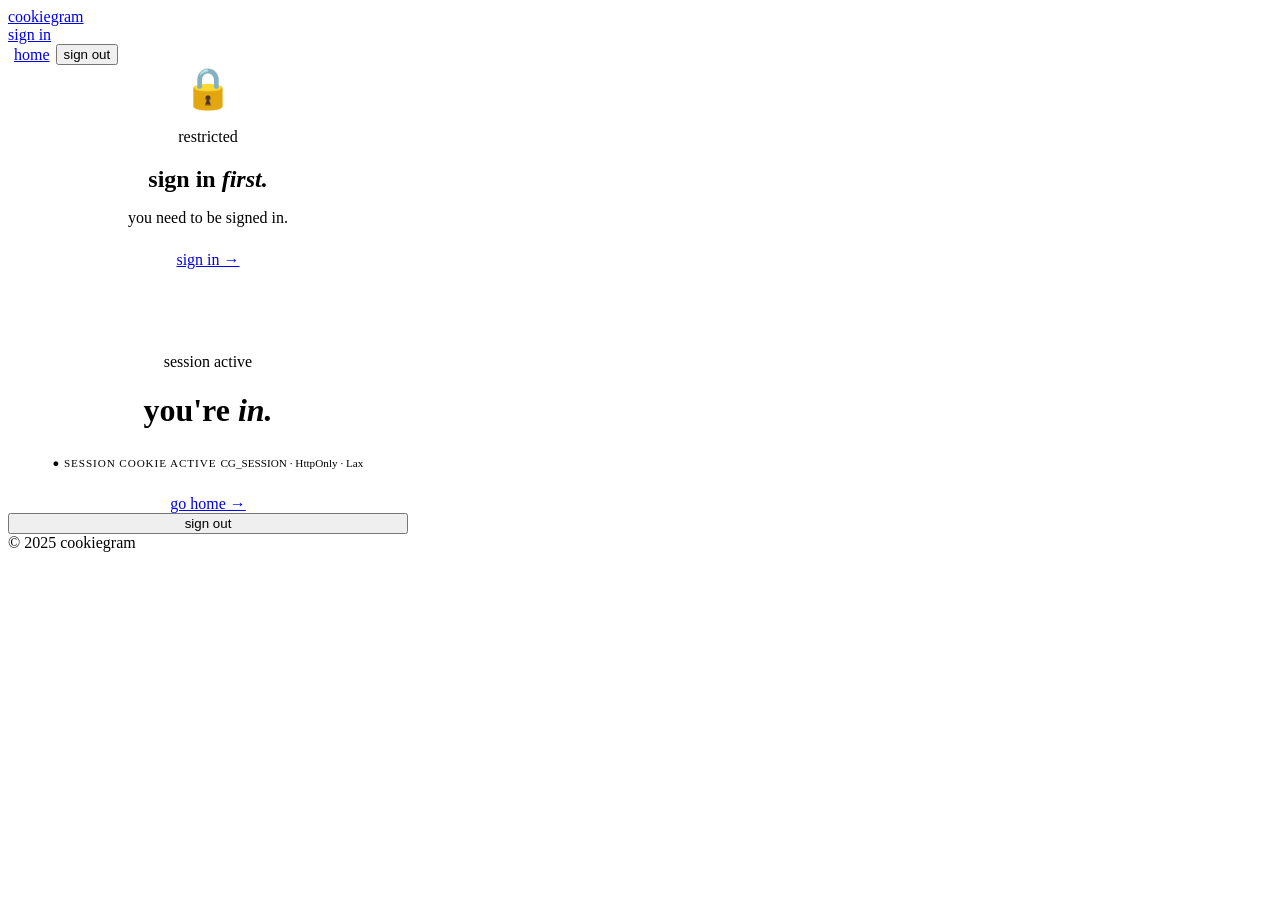
==== src/main/resources/static/account.html @ 1a799ba1 "Added the UI Pages and routing" ====
<!doctype html>
<html lang="en">
<head>
    <meta charset="UTF-8"/>
    <meta name="viewport" content="width=device-width, initial-scale=1.0"/>
    <title>Account – Cookiegram</title>
    <link rel="preconnect" href="https://fonts.googleapis.com"/>
    <link rel="preconnect" href="https://fonts.gstatic.com" crossorigin/>
    <link rel="stylesheet" href="/styles.css"/>
</head>
<body>
<div class="page-wrapper">
    <nav class="nav">
        <a href="/" class="nav-brand"><span class="cookie-dot"></span>cookiegram</a>
        <div class="nav-links">
            <span id="nav-auth"><a href="/login.html" class="nav-pill">sign in</a></span>
            <span id="nav-user" class="hidden" style="display:flex;gap:6px;align-items:center;">
        <span id="nav-username" style="font-family:var(--font-mono);font-size:.8rem;color:var(--text-soft);"></span>
        <a href="/">home</a>
        <button id="nav-logout">sign out</button>
      </span>
        </div>
    </nav>

    <main class="account-outer">

        <!-- not logged in -->
        <div id="state-unauth" class="hidden auth-card" style="text-align:center;max-width:400px;">
            <div style="font-size:2.5rem;margin-bottom:16px;">🔒</div>
            <div class="form-eyebrow" style="display:flex;justify-content:center;">restricted</div>
            <h2 class="form-title" style="text-align:center;margin-bottom:10px;">sign in <em>first.</em></h2>
            <p class="form-subtitle" style="text-align:center;margin-bottom:24px;">you need to be signed in.</p>
            <a href="/login.html" class="btn btn-primary" style="justify-content:center;">sign in →</a>
        </div>

        <!-- logged in -->
        <div id="state-ok" class="hidden auth-card" style="text-align:center;max-width:400px;">

            <div style="width:64px;height:64px;border-radius:50%;background:linear-gradient(135deg,var(--neon),var(--neon-dim));color:var(--ink);font-family:var(--font-display);font-size:1.6rem;font-weight:900;display:flex;align-items:center;justify-content:center;margin:0 auto 20px;box-shadow:0 0 24px var(--neon-glow);animation:popIn .4s cubic-bezier(.16,1,.3,1) both;"
                 id="acc-avatar"></div>

            <div class="form-eyebrow" style="display:flex;justify-content:center;">session active</div>
            <h1 class="form-title fade-up" style="text-align:center;margin-bottom:8px;">
                you're <em>in.</em>
            </h1>

            <p style="font-family:var(--font-mono);font-size:.8rem;color:var(--text-muted);margin-bottom:24px;" id="acc-email"></p>

            <!-- session info box -->
            <div class="info-box" style="justify-content:center;margin-bottom:24px;flex-direction:column;gap:4px;text-align:center;">
                <span style="color:var(--success);font-size:.7rem;letter-spacing:.08em;text-transform:uppercase;">● session cookie active</span>
                <span style="font-size:.7rem;">CG_SESSION · HttpOnly · Lax</span>
            </div>

            <a href="/" class="btn btn-primary" style="margin-bottom:10px;justify-content:center;">go home →</a>
            <button id="logout-btn" class="btn btn-ghost" style="width:100%;justify-content:center;">
                <span class="btn-spinner"></span>
                <span class="btn-label">sign out</span>
            </button>
        </div>

    </main>

    <footer class="footer">© 2025 cookiegram</footer>
</div>

<style>
    @keyframes popIn { from{opacity:0;transform:scale(.5)} to{opacity:1;transform:scale(1)} }
</style>

<script src="/app.js"></script>
<script>
    (async () => {
      const user = await hydrateNav();
      if (!user) {
        document.getElementById('state-unauth').classList.remove('hidden');
        return;
      }
      document.getElementById('acc-avatar').textContent = user.username.charAt(0).toUpperCase();
      document.getElementById('acc-email').textContent  = user.email;
      document.getElementById('state-ok').classList.remove('hidden');

      document.getElementById('logout-btn').addEventListener('click', async function() {
        setLoading(this, true);
        await doLogout();
      });
    })();
</script>
</body>
</html>
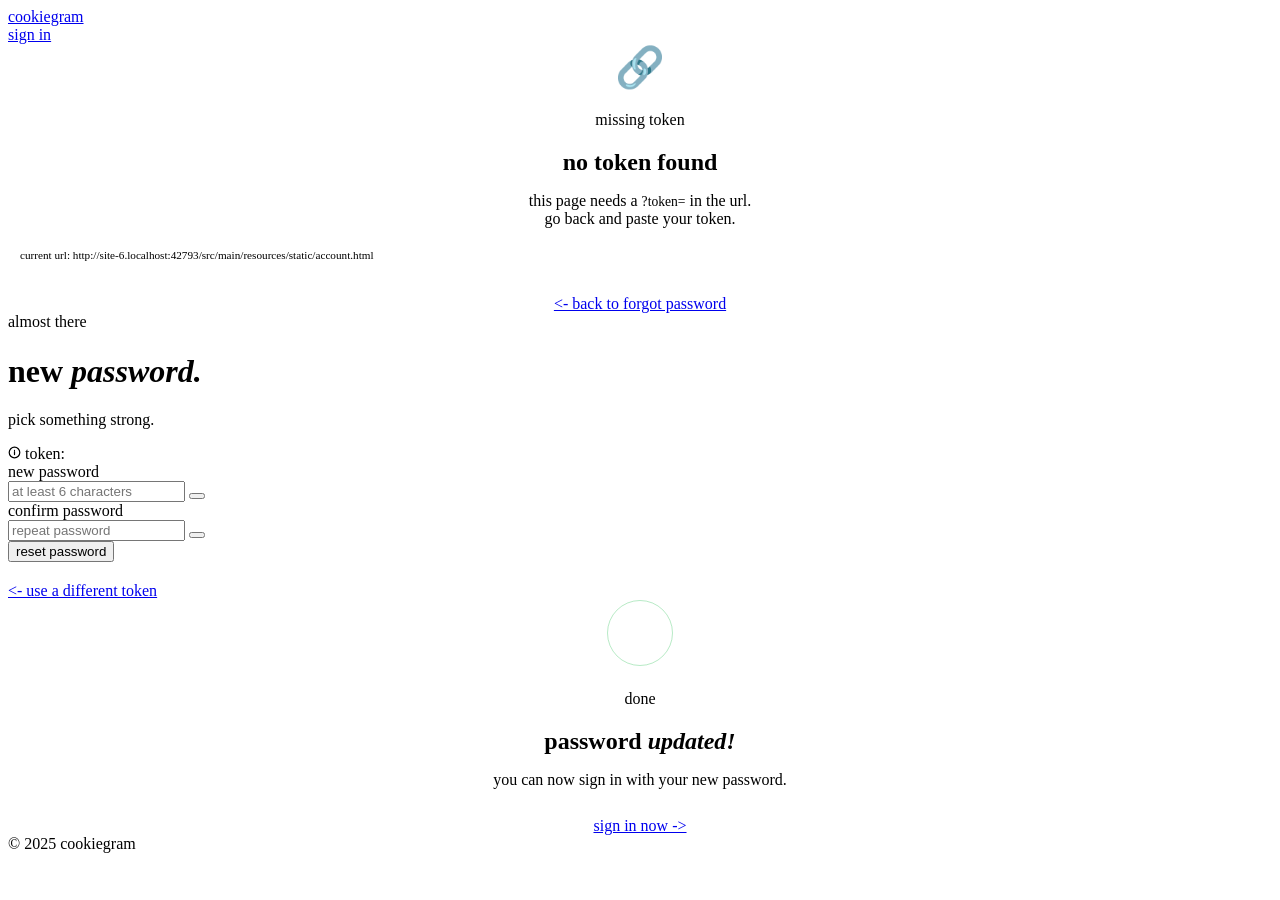
==== commit 6399663a: "Added user's dashboard pages and implimented promotions feature" ====
--- a/src/main/resources/static/account.html
+++ b/src/main/resources/static/account.html
@@ -3,7 +3,7 @@
 <head>
     <meta charset="UTF-8"/>
     <meta name="viewport" content="width=device-width, initial-scale=1.0"/>
-    <title>Account – Cookiegram</title>
+    <title>Reset password - Cookiegram</title>
     <link rel="preconnect" href="https://fonts.googleapis.com"/>
     <link rel="preconnect" href="https://fonts.gstatic.com" crossorigin/>
     <link rel="stylesheet" href="/styles.css"/>
@@ -11,54 +11,97 @@
 <body>
 <div class="page-wrapper">
     <nav class="nav">
-        <a href="/" class="nav-brand"><span class="cookie-dot"></span>cookiegram</a>
+        <a href="/index.html" class="nav-brand"><span class="cookie-dot"></span>cookiegram</a>
         <div class="nav-links">
-            <span id="nav-auth"><a href="/login.html" class="nav-pill">sign in</a></span>
-            <span id="nav-user" class="hidden" style="display:flex;gap:6px;align-items:center;">
-        <span id="nav-username" style="font-family:var(--font-mono);font-size:.8rem;color:var(--text-soft);"></span>
-        <a href="/">home</a>
-        <button id="nav-logout">sign out</button>
-      </span>
+            <a href="/login.html">sign in</a>
         </div>
     </nav>
 
-    <main class="account-outer">
+    <main class="auth-outer">
+        <div class="auth-card">
 
-        <!-- not logged in -->
-        <div id="state-unauth" class="hidden auth-card" style="text-align:center;max-width:400px;">
-            <div style="font-size:2.5rem;margin-bottom:16px;">🔒</div>
-            <div class="form-eyebrow" style="display:flex;justify-content:center;">restricted</div>
-            <h2 class="form-title" style="text-align:center;margin-bottom:10px;">sign in <em>first.</em></h2>
-            <p class="form-subtitle" style="text-align:center;margin-bottom:24px;">you need to be signed in.</p>
-            <a href="/login.html" class="btn btn-primary" style="justify-content:center;">sign in →</a>
-        </div>
-
-        <!-- logged in -->
-        <div id="state-ok" class="hidden auth-card" style="text-align:center;max-width:400px;">
-
-            <div style="width:64px;height:64px;border-radius:50%;background:linear-gradient(135deg,var(--neon),var(--neon-dim));color:var(--ink);font-family:var(--font-display);font-size:1.6rem;font-weight:900;display:flex;align-items:center;justify-content:center;margin:0 auto 20px;box-shadow:0 0 24px var(--neon-glow);animation:popIn .4s cubic-bezier(.16,1,.3,1) both;"
-                 id="acc-avatar"></div>
-
-            <div class="form-eyebrow" style="display:flex;justify-content:center;">session active</div>
-            <h1 class="form-title fade-up" style="text-align:center;margin-bottom:8px;">
-                you're <em>in.</em>
-            </h1>
-
-            <p style="font-family:var(--font-mono);font-size:.8rem;color:var(--text-muted);margin-bottom:24px;" id="acc-email"></p>
-
-            <!-- session info box -->
-            <div class="info-box" style="justify-content:center;margin-bottom:24px;flex-direction:column;gap:4px;text-align:center;">
-                <span style="color:var(--success);font-size:.7rem;letter-spacing:.08em;text-transform:uppercase;">● session cookie active</span>
-                <span style="font-size:.7rem;">CG_SESSION · HttpOnly · Lax</span>
+            <!-- no token -->
+            <div id="state-none" class="hidden" style="text-align:center;">
+                <div style="font-size:2.5rem;margin-bottom:20px;">&#x1F517;</div>
+                <div class="form-eyebrow" style="justify-content:center;display:flex;">missing token</div>
+                <h2 class="form-title" style="text-align:center;margin-bottom:10px;">no token found</h2>
+                <p class="form-subtitle" style="text-align:center;margin-bottom:8px;">
+                    this page needs a <code style="font-family:var(--font-mono);color:var(--neon);font-size:.85em;">?token=</code> in the url.<br/>
+                    go back and paste your token.
+                </p>
+                <p style="font-family:var(--font-mono);font-size:.7rem;color:var(--text-muted);background:var(--ink-soft);border:1px solid var(--ink-border);padding:10px 12px;border-radius:8px;word-break:break-all;margin-bottom:24px;text-align:left;" id="debug-url"></p>
+                <a href="/forgot.html" class="btn btn-primary" style="justify-content:center;"><- back to forgot password</a>
             </div>
 
-            <a href="/" class="btn btn-primary" style="margin-bottom:10px;justify-content:center;">go home →</a>
-            <button id="logout-btn" class="btn btn-ghost" style="width:100%;justify-content:center;">
-                <span class="btn-spinner"></span>
-                <span class="btn-label">sign out</span>
-            </button>
+            <!-- form -->
+            <div id="state-form" class="hidden">
+                <div class="form-eyebrow fade-up">almost there</div>
+                <h1 class="form-title fade-up d1">new <em>password.</em></h1>
+                <p class="form-subtitle fade-up d2">pick something strong.</p>
+
+                <!-- token pill -->
+                <div class="info-box fade-up d2">
+                    <svg width="13" height="13" fill="none" viewBox="0 0 16 16"><circle cx="8" cy="8" r="6.5" stroke="currentColor" stroke-width="1.5"/><path d="M8 7v3.5M8 5.5h.01" stroke="currentColor" stroke-width="1.5" stroke-linecap="round"/></svg>
+                    token: <span id="token-preview" style="color:var(--text-soft);"></span>
+                </div>
+
+                <div id="reset-alert" class="alert"></div>
+
+                <form id="reset-form" novalidate>
+                    <input type="hidden" id="token"/>
+
+                    <div class="field fade-up d3">
+                        <label for="newPw">new password</label>
+                        <div class="input-wrap">
+                            <input id="newPw" type="password" placeholder="at least 6 characters"
+                                   autocomplete="new-password"/>
+                            <button type="button" class="pw-toggle" aria-label="Show password"></button>
+                        </div>
+                        <div class="field-error"></div>
+                    </div>
+
+                    <div class="strength-wrap hidden" id="sw">
+                        <div class="strength-track"><div class="strength-bar" id="sb"></div></div>
+                        <div class="strength-label" id="sl"></div>
+                    </div>
+
+                    <div class="field fade-up d4">
+                        <label for="confirmPw">confirm password</label>
+                        <div class="input-wrap">
+                            <input id="confirmPw" type="password" placeholder="repeat password"
+                                   autocomplete="new-password"/>
+                            <button type="button" class="pw-toggle" aria-label="Show password"></button>
+                        </div>
+                        <div class="field-error"></div>
+                    </div>
+
+                    <button type="submit" class="btn btn-primary fade-up d5" id="reset-btn">
+                        <span class="btn-spinner"></span>
+                        <span class="btn-label">reset password</span>
+                    </button>
+                </form>
+
+                <div class="form-footer" style="margin-top:20px;">
+                    <a href="/forgot.html"><- use a different token</a>
+                </div>
+            </div>
+
+            <!-- success -->
+            <div id="state-success" class="hidden" style="text-align:center;">
+                <div style="width:64px;height:64px;border-radius:50%;background:var(--success-bg);border:1.5px solid rgba(78,203,113,.4);display:flex;align-items:center;justify-content:center;margin:0 auto 24px;animation:popIn .4s cubic-bezier(.16,1,.3,1) both;">
+                    <svg width="28" height="28" fill="none" viewBox="0 0 28 28">
+                        <path d="M6 14l5 5 11-10" stroke="var(--success)" stroke-width="2.5" stroke-linecap="round" stroke-linejoin="round"/>
+                    </svg>
+                </div>
+                <div class="form-eyebrow" style="display:flex;justify-content:center;">done</div>
+                <h2 class="form-title" style="text-align:center;margin-bottom:10px;">password <em>updated!</em></h2>
+                <p class="form-subtitle" style="text-align:center;margin-bottom:28px;">
+                    you can now sign in with your new password.
+                </p>
+                <a href="/login.html" class="btn btn-primary" style="justify-content:center;">sign in now -></a>
+            </div>
+
         </div>
-
     </main>
 
     <footer class="footer">© 2025 cookiegram</footer>
@@ -70,21 +113,67 @@
 
 <script src="/app.js"></script>
 <script>
-    (async () => {
-      const user = await hydrateNav();
-      if (!user) {
-        document.getElementById('state-unauth').classList.remove('hidden');
-        return;
+    function extractToken() {
+      const p = new URLSearchParams(window.location.search);
+      const t = p.get('token');
+      if (t && t.trim().length > 10) return t.trim();
+      const raw = window.location.search + window.location.hash;
+      const m = raw.match(/[?&#]token=([^&\s#]+)/);
+      if (m && m[1].length > 10) return decodeURIComponent(m[1]);
+      return null;
+    }
+
+    const token = extractToken();
+
+    if (!token) {
+      document.getElementById('state-none').classList.remove('hidden');
+      document.getElementById('debug-url').textContent = 'current url: ' + window.location.href;
+    } else {
+      document.getElementById('token').value = token;
+      document.getElementById('token-preview').textContent =
+        token.substring(0, 8) + '...' + token.substring(token.length - 6);
+      document.getElementById('state-form').classList.remove('hidden');
+    }
+
+    initStrength('newPw', 'sb', 'sl', 'sw');
+
+    const newPwInp = document.getElementById('newPw');
+    const cfPwInp  = document.getElementById('confirmPw');
+
+    cfPwInp.addEventListener('input', function() {
+      if (this.value && this.value !== newPwInp.value) setFieldError(this, 'passwords do not match');
+      else if (this.value) setFieldSuccess(this);
+    });
+
+    document.getElementById('reset-form').addEventListener('submit', async e => {
+      e.preventDefault();
+      const alertEl = document.getElementById('reset-alert');
+      const btn     = document.getElementById('reset-btn');
+      hideAlert(alertEl);
+
+      const pw      = newPwInp.value;
+      const confirm = cfPwInp.value;
+      const tok     = document.getElementById('token').value;
+
+      let ok = true;
+      if (pw.length < 6)       { setFieldError(newPwInp, 'at least 6 characters'); ok = false; }
+      if (pw !== confirm)       { setFieldError(cfPwInp,  'passwords do not match'); ok = false; }
+      if (!ok) return;
+
+      setLoading(btn, true);
+      try {
+        await apiFetch('/api/auth/reset-password', { method:'POST', body:{ token:tok, newPassword:pw } });
+        document.getElementById('state-form').classList.add('hidden');
+        document.getElementById('state-success').classList.remove('hidden');
+      } catch (err) {
+        setLoading(btn, false);
+        showAlert(alertEl, 'error',
+          (err.status === 400 || err.status === 500)
+            ? 'token is invalid or expired  -  go back and request a new one.'
+            : parseError(err.data, err.status)
+        );
       }
-      document.getElementById('acc-avatar').textContent = user.username.charAt(0).toUpperCase();
-      document.getElementById('acc-email').textContent  = user.email;
-      document.getElementById('state-ok').classList.remove('hidden');
-
-      document.getElementById('logout-btn').addEventListener('click', async function() {
-        setLoading(this, true);
-        await doLogout();
-      });
-    })();
+    });
 </script>
 </body>
 </html>
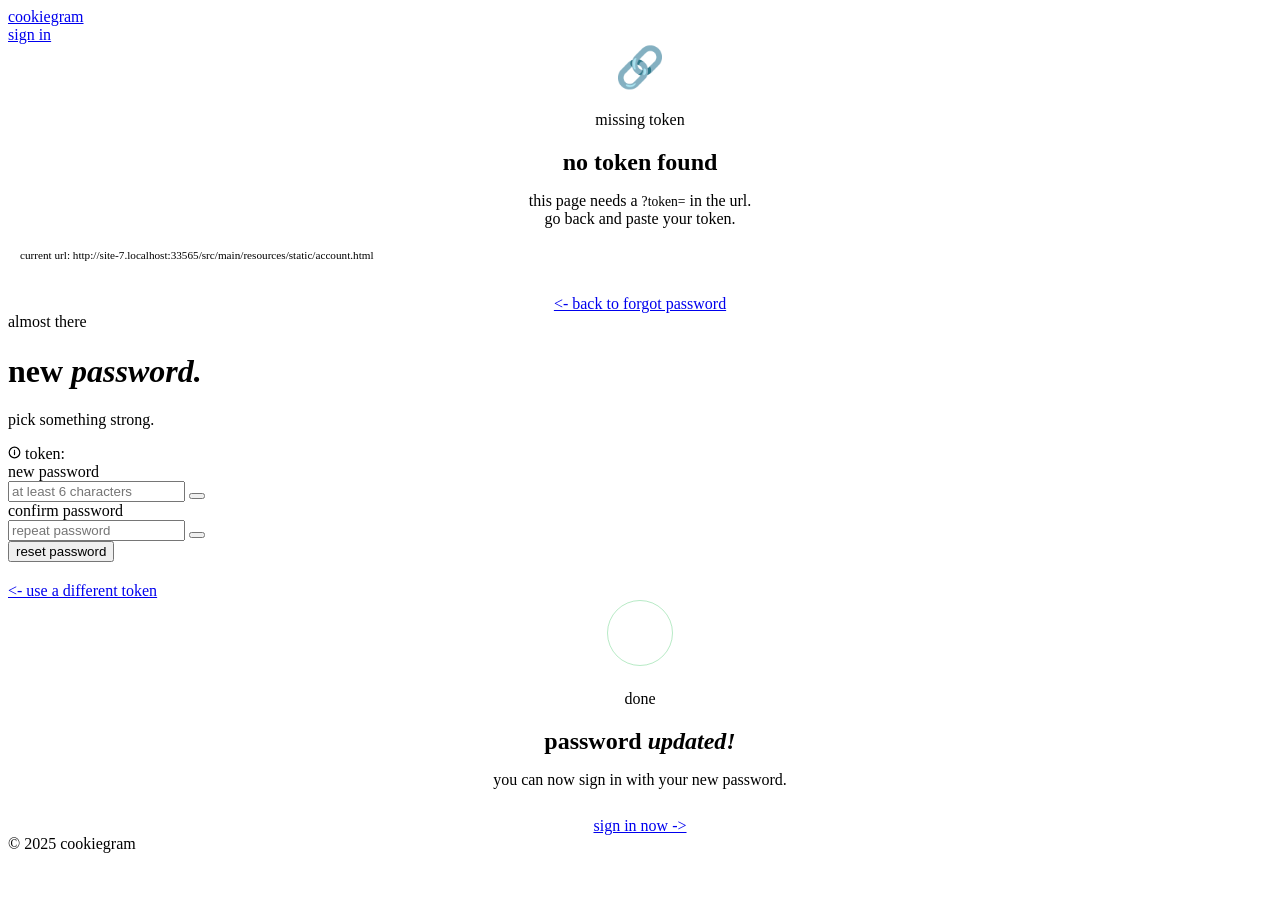
==== commit 04b3da94: "Add ordering, PayPal payments, roles, UI overhaul, and tests - Customer ordering: choco chip cookies" ====
--- a/src/main/resources/static/account.html
+++ b/src/main/resources/static/account.html
@@ -6,6 +6,7 @@
     <title>Reset password - Cookiegram</title>
     <link rel="preconnect" href="https://fonts.googleapis.com"/>
     <link rel="preconnect" href="https://fonts.gstatic.com" crossorigin/>
+    <link href="https://fonts.googleapis.com/css2?family=Material+Symbols+Outlined:opsz,wght,FILL,GRAD@20,400,0,0" rel="stylesheet"/>
     <link rel="stylesheet" href="/styles.css"/>
 </head>
 <body>
